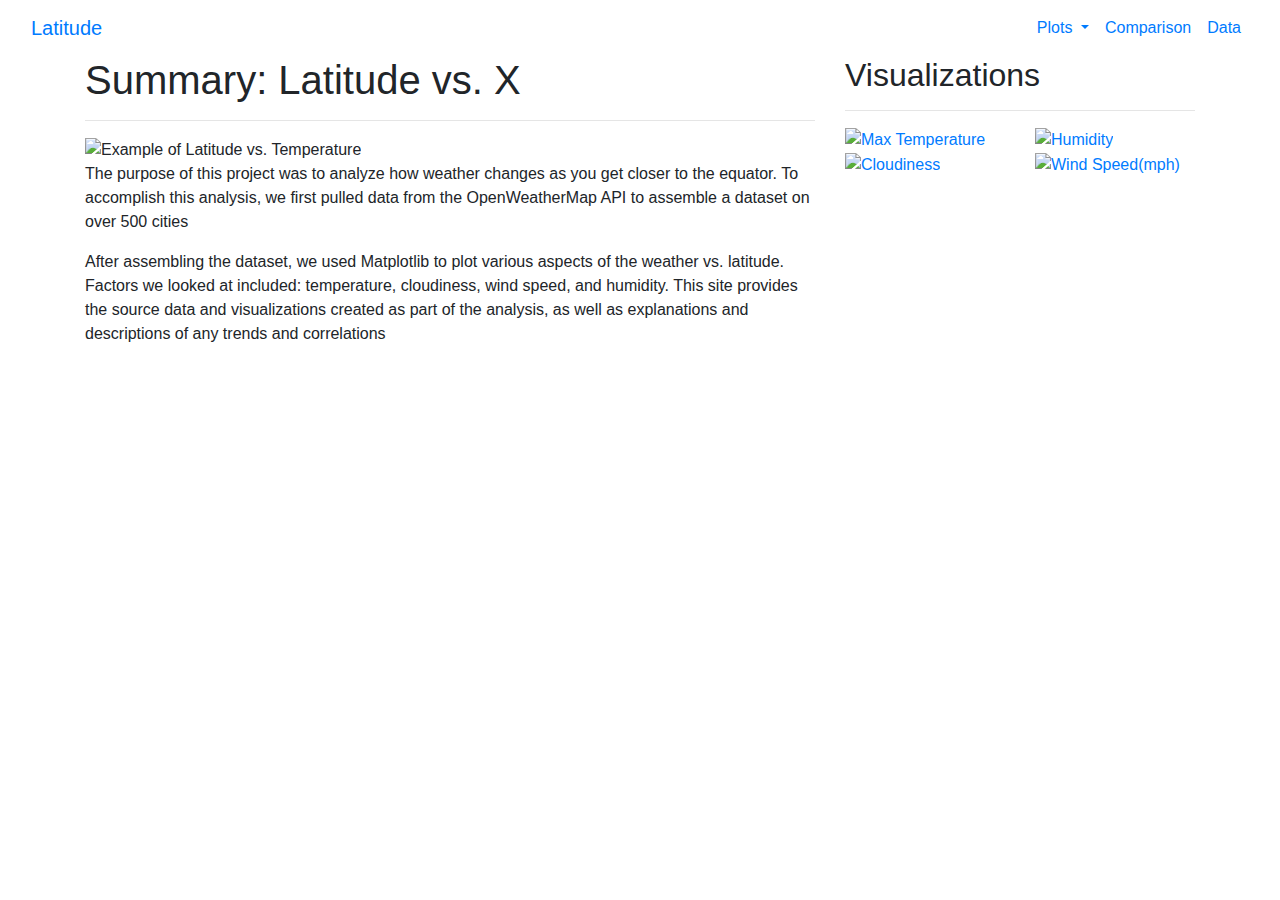
==== Frontend/index.html @ 681defea ",Edited the file structure" ====
<!DOCTYPE html>
<html lang="en">

<head>
    <meta charset="UTF-8">
    <meta http-equiv="X-UA-Compatible" content="IE=edge">
    <meta name="viewport" content="width=device-width, initial-scale=1.0">
    <title>Document</title>
    <link rel="stylesheet" href="reset.css">
    <link rel="stylesheet" href="https://stackpath.bootstrapcdn.com/bootstrap/4.3.1/css/bootstrap.min.css"
        integrity="sha384-ggOyR0iXCbMQv3Xipma34MD+dH/1fQ784/j6cY/iJTQUOhcWr7x9JvoRxT2MZw1T" crossorigin="anonymous">
    <link rel="stylesheet" href="style.css">


</head>

<body>
    <nav class="navbar navbar-expand-md nav-white-back m-bottom navbar-custom">
        <div class="container-fluid no-left items-right">
            <a class="navbar-brand" href="index.html">Latitude</a>
            <button class="navbar-toggler navbar-dark" type="button" data-bs-toggle="collapse" data-bs-target="#navbarNavDropdown"
                aria-controls="navbarNavDropdown" aria-expanded="false" aria-label="Toggle navigation">
                <span class="custom-toggler navbar-toggler-icon"></span>
            </button>
            <div class="collapse navbar-collapse justify-content-end" id="navbarNavDropdown">
                <ul class="navbar-nav">
                    <li class="nav-item dropdown">
                        <a class="nav-link dropdown-toggle" href="#" id="navbarDropdownMenuLink" role="button"
                            data-bs-toggle="dropdown" aria-expanded="false">
                            Plots
                        </a>
                        <ul class="dropdown-menu" aria-labelledby="navbarDropdownMenuLink">
                            <li><a class="dropdown-item" href="max_temperature.html">Max Temperature</a></li>
                            <li><a class="dropdown-item" href="Humidity.html">Humidity</a></li>
                            <li><a class="dropdown-item" href="Cloudiness.html">Cloudiness</a></li>
                            <li><a class="dropdown-item" href="Wind_Speed.html">Wind Speed</a></li>
                        </ul>
                    </li>
                    <li class="nav-item">
                        <a class="nav-link" href="Comparison.html">Comparison</a>
                    </li>
                    <li class="nav-item">
                        <a class="nav-link" href="data.html">Data</a>
                    </li>
                </ul>
            </div>
        </div>
    </nav>
    <div class="container m-top grey-back">
        <div class="row center grey-back m-top m-bottom">
            <div class="col col-md-8 col-sm-12 grey-back m-bottom">
                <div class="box1">
                    <h1>Summary: Latitude vs. X
                    </h1>
                    <hr>
                    <div class="c-div-img">
                        <img src="Resources\assets\images\Fig1.png" alt="Example of Latitude vs. Temperature"
                            class="auto-img">
                    </div>
                    <p>
                        The purpose of this project was
                        to analyze how weather changes
                        as you get closer to the equator.
                        To accomplish this analysis, we
                        first pulled data from the
                        OpenWeatherMap API to assemble
                        a dataset on over 500 cities
                    </p>
                    <p>   
                        After assembling the dataset,
                        we used Matplotlib to plot various
                        aspects of the weather vs. latitude.
                        Factors we looked at included:
                        temperature, cloudiness, wind speed,
                        and humidity. This site provides the
                        source data and visualizations created
                        as part of the analysis, as well as
                        explanations and descriptions of any
                        trends and correlations
                    </p>
                </div>
            </div>

            <div class="col-md-4 col-sm-12 grey-back">
                <div class="box2">
                    <h2>Visualizations
                    </h2>
                    <hr>
                    <div class="row center">
                        <div class="col-md-6 col-sm-3 col-3 vis-pad">
                            <a href="max_temperature.html">
                                <img src="Resources\assets\images\Fig1.png" alt="Max Temperature" class="auto-img">
                            </a>
                        </div>
                        <div class="col-md-6 col-3 col-xs-3 vis-pad">
                            <a href="Humidity.html">
                                <img src="Resources\assets\images\Fig2.png" alt="Humidity" class="auto-img">
                            </a>
                        </div>
                        <div class="col-md-6 col-sm-3 col-3 vis-pad center">
                            <a href="Cloudiness.html">
                                <img src="Resources\assets\images\Fig3.png" alt="Cloudiness" class="auto-img">
                            </a>
                        </div>
                        <div class="col-md-6 col-sm-3 col-3 vis-pad">
                            <a href="Wind_Speed.html">
                                <img src="Resources\assets\images\Fig4.png" alt="Wind Speed(mph)" class="auto-img">
                            </a>
                        </div>
                    </div>
                </div>
            </div>
        </div>
    </div>

    <script src="https://code.jquery.com/jquery-3.3.1.slim.min.js"
        integrity="sha384-q8i/X+965DzO0rT7abK41JStQIAqVgRVzpbzo5smXKp4YfRvH+8abtTE1Pi6jizo"
        crossorigin="anonymous"></script>
    <script src="https://cdnjs.cloudflare.com/ajax/libs/popper.js/1.14.6/umd/popper.min.js"
        integrity="sha384-wHAiFfRlMFy6i5SRaxvfOCifBUQy1xHdJ/yoi7FRNXMRBu5WHdZYu1hA6ZOblgut"
        crossorigin="anonymous"></script>
    <script src="https://stackpath.bootstrapcdn.com/bootstrap/4.2.1/js/bootstrap.min.js"
        integrity="sha384-B0UglyR+jN6CkvvICOB2joaf5I4l3gm9GU6Hc1og6Ls7i6U/mkkaduKaBhlAXv9k"
        crossorigin="anonymous"></script>
    <script src="https://cdn.jsdelivr.net/npm/bootstrap@5.0.0-beta2/dist/js/bootstrap.bundle.min.js"
        integrity="sha384-b5kHyXgcpbZJO/tY9Ul7kGkf1S0CWuKcCD38l8YkeH8z8QjE0GmW1gYU5S9FOnJ0"
        crossorigin="anonymous"></script>

</body>

</html>
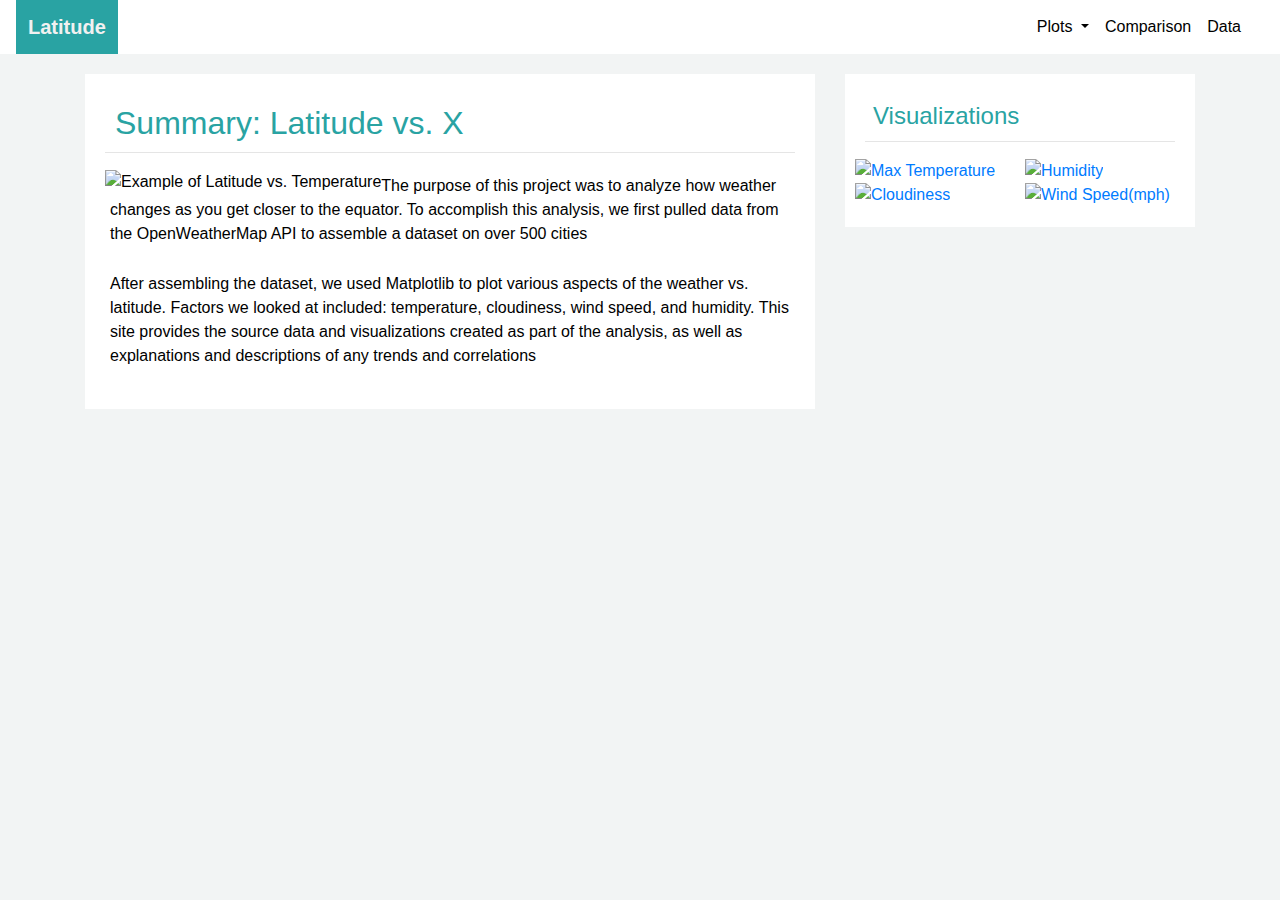
==== commit 6a51e837: ",Changed the src file structures" ====
--- a/Frontend/index.html
+++ b/Frontend/index.html
@@ -6,10 +6,10 @@
     <meta http-equiv="X-UA-Compatible" content="IE=edge">
     <meta name="viewport" content="width=device-width, initial-scale=1.0">
     <title>Document</title>
-    <link rel="stylesheet" href="reset.css">
+    <link rel="stylesheet" href="..\static\CSS\reset.css">
     <link rel="stylesheet" href="https://stackpath.bootstrapcdn.com/bootstrap/4.3.1/css/bootstrap.min.css"
         integrity="sha384-ggOyR0iXCbMQv3Xipma34MD+dH/1fQ784/j6cY/iJTQUOhcWr7x9JvoRxT2MZw1T" crossorigin="anonymous">
-    <link rel="stylesheet" href="style.css">
+    <link rel="stylesheet" href="..\static\CSS\style.css">
 
 
 </head>
@@ -54,7 +54,7 @@
                     </h1>
                     <hr>
                     <div class="c-div-img">
-                        <img src="Resources\assets\images\Fig1.png" alt="Example of Latitude vs. Temperature"
+                        <img src="..\Resources\assets\images\Fig1.png" alt="Example of Latitude vs. Temperature"
                             class="auto-img">
                     </div>
                     <p>
@@ -89,22 +89,22 @@
                     <div class="row center">
                         <div class="col-md-6 col-sm-3 col-3 vis-pad">
                             <a href="max_temperature.html">
-                                <img src="Resources\assets\images\Fig1.png" alt="Max Temperature" class="auto-img">
+                                <img src="..\Resources\assets\images\Fig1.png" alt="Max Temperature" class="auto-img">
                             </a>
                         </div>
                         <div class="col-md-6 col-3 col-xs-3 vis-pad">
                             <a href="Humidity.html">
-                                <img src="Resources\assets\images\Fig2.png" alt="Humidity" class="auto-img">
+                                <img src="..\Resources\assets\images\Fig2.png" alt="Humidity" class="auto-img">
                             </a>
                         </div>
                         <div class="col-md-6 col-sm-3 col-3 vis-pad center">
                             <a href="Cloudiness.html">
-                                <img src="Resources\assets\images\Fig3.png" alt="Cloudiness" class="auto-img">
+                                <img src="..\Resources\assets\images\Fig3.png" alt="Cloudiness" class="auto-img">
                             </a>
                         </div>
                         <div class="col-md-6 col-sm-3 col-3 vis-pad">
                             <a href="Wind_Speed.html">
-                                <img src="Resources\assets\images\Fig4.png" alt="Wind Speed(mph)" class="auto-img">
+                                <img src="..\Resources\assets\images\Fig4.png" alt="Wind Speed(mph)" class="auto-img">
                             </a>
                         </div>
                     </div>
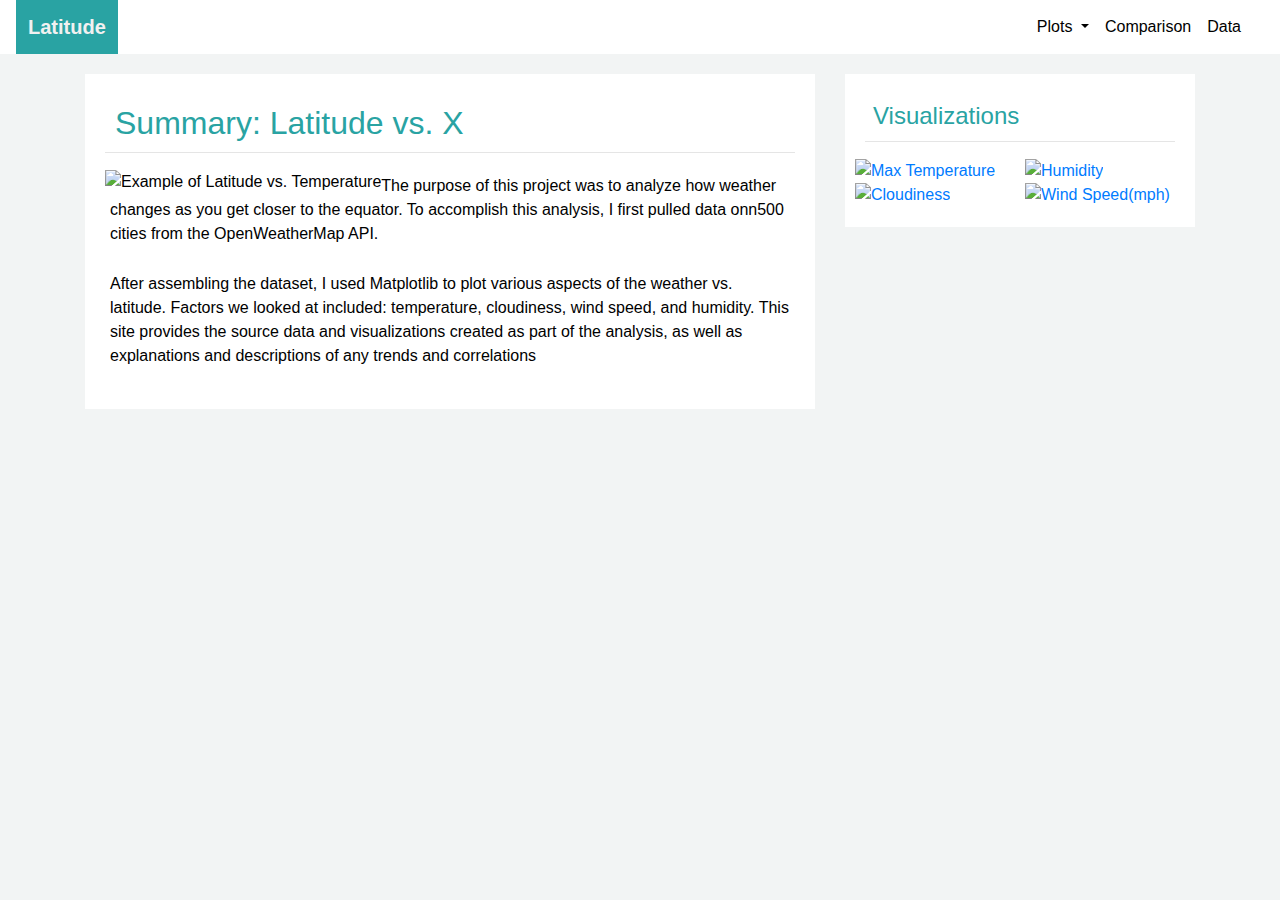
==== commit dcf31951: ",Added photos and edited page descriptions" ====
--- a/Frontend/index.html
+++ b/Frontend/index.html
@@ -61,14 +61,13 @@
                         The purpose of this project was
                         to analyze how weather changes
                         as you get closer to the equator.
-                        To accomplish this analysis, we
-                        first pulled data from the
-                        OpenWeatherMap API to assemble
-                        a dataset on over 500 cities
+                        To accomplish this analysis, I
+                        first pulled data onn500 cities from the
+                        OpenWeatherMap API.
                     </p>
                     <p>   
                         After assembling the dataset,
-                        we used Matplotlib to plot various
+                        I used Matplotlib to plot various
                         aspects of the weather vs. latitude.
                         Factors we looked at included:
                         temperature, cloudiness, wind speed,
